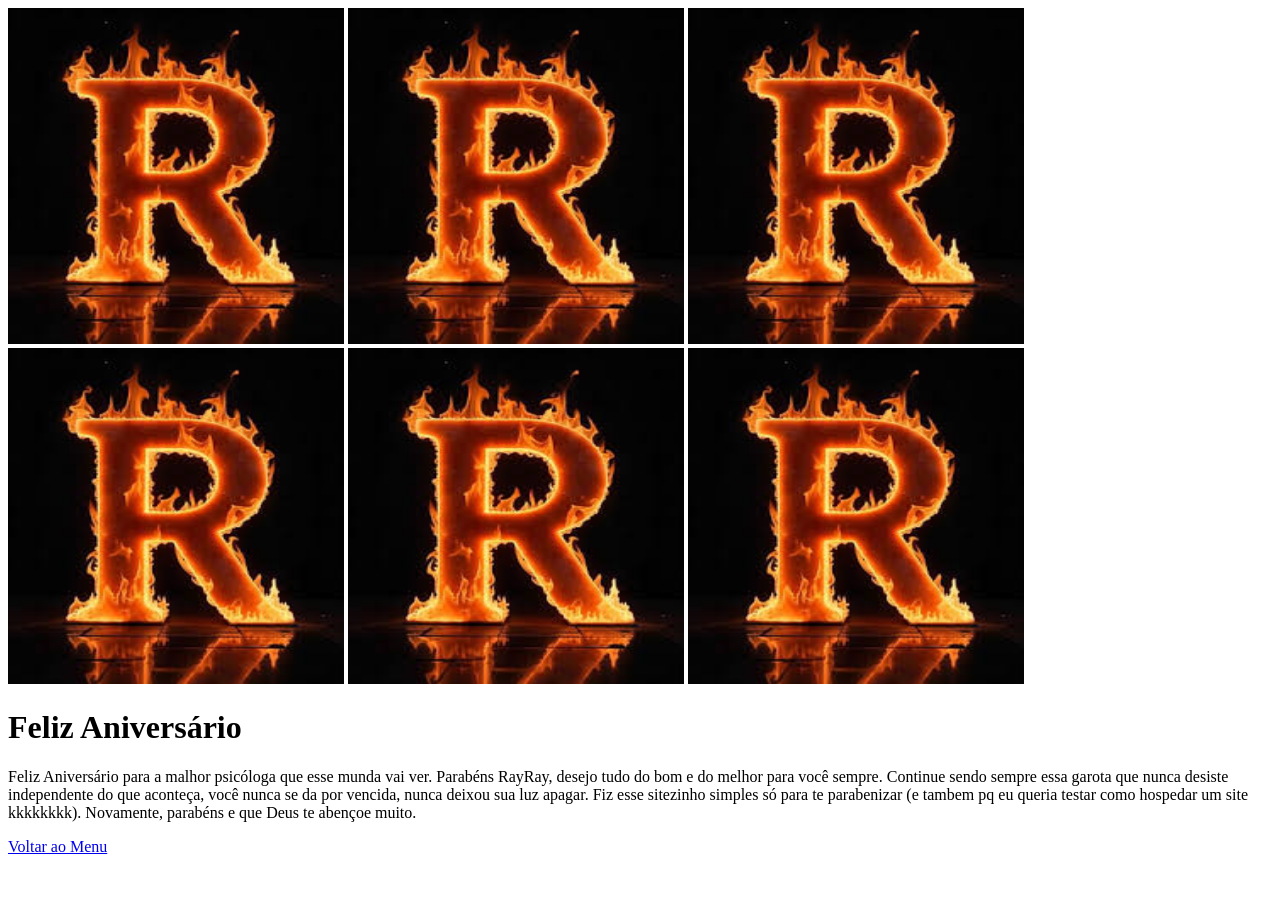
==== Html/parabens.html @ 4b7d3775 "Terminar carrossel" ====
<!DOCTYPE html>
<html lang="pt-br">
<head>
    <meta charset="UTF-8">
    <meta name="viewport" content="width=device-width, initial-scale=1.0">
    <title>RayRay</title>
    <link rel="shortcut icon" href="../Img/R.jfif" type="image/x-icon">
</head>
<body>

    <div class="carrossel">
        <div class="grupo">
            <img src="../Img/R.jfif" alt="" height="336" width="336">
            <img src="../Img/R.jfif" alt="" height="336" width="336">
            <img src="../Img/R.jfif" alt="" height="336" width="336">
        </div>
        <div aria-hidden class="grupo">
            <img src="../Img/R.jfif" alt="" height="336" width="336">
            <img src="../Img/R.jfif" alt="" height="336" width="336">
            <img src="../Img/R.jfif" alt="" height="336" width="336">
        </div>
    </div>

    <h1>Feliz Aniversário</h1>

    <p>Feliz Aniversário para a malhor psicóloga que esse munda vai ver. Parabéns RayRay, desejo tudo do bom e do melhor para você sempre. 
        Continue sendo sempre essa garota que nunca desiste independente do que aconteça, você nunca se da por vencida, nunca deixou sua luz apagar. 
        Fiz esse sitezinho simples só para te parabenizar (e tambem pq eu queria testar como hospedar um site kkkkkkkk). 
        Novamente, parabéns e que Deus te abençoe muito.
    </p>

    <a href="index.html">Voltar ao Menu</a>
</body>
</html>
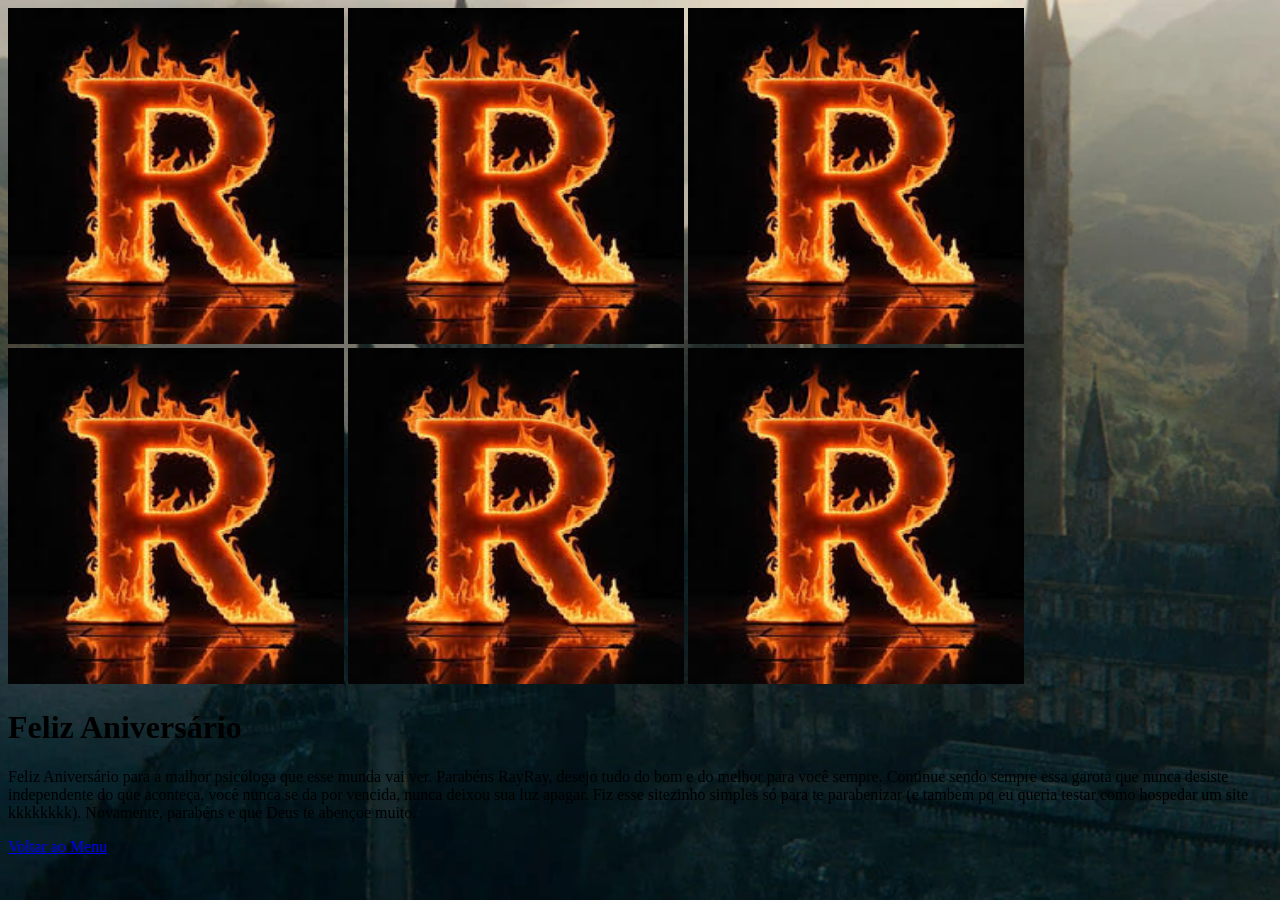
==== commit 31d8ef44: "menu feito (tem q arrumar a responsividade)" ====
--- a/Html/parabens.html
+++ b/Html/parabens.html
@@ -5,6 +5,7 @@
     <meta name="viewport" content="width=device-width, initial-scale=1.0">
     <title>RayRay</title>
     <link rel="shortcut icon" href="../Img/R.jfif" type="image/x-icon">
+    <link rel="stylesheet" href="../Css/parabens.css">
 </head>
 <body>
 
--- a/Css/parabens.css
+++ b/Css/parabens.css
@@ -0,0 +1,11 @@
+:root{
+    --amarelo: #ffd21f;
+}
+
+body{
+    background-image: url(../Img/Hogwarts.webp);
+    background-repeat: no-repeat;
+    background-size: cover;
+    background-position: center, center;
+    background-attachment: fixed;
+}
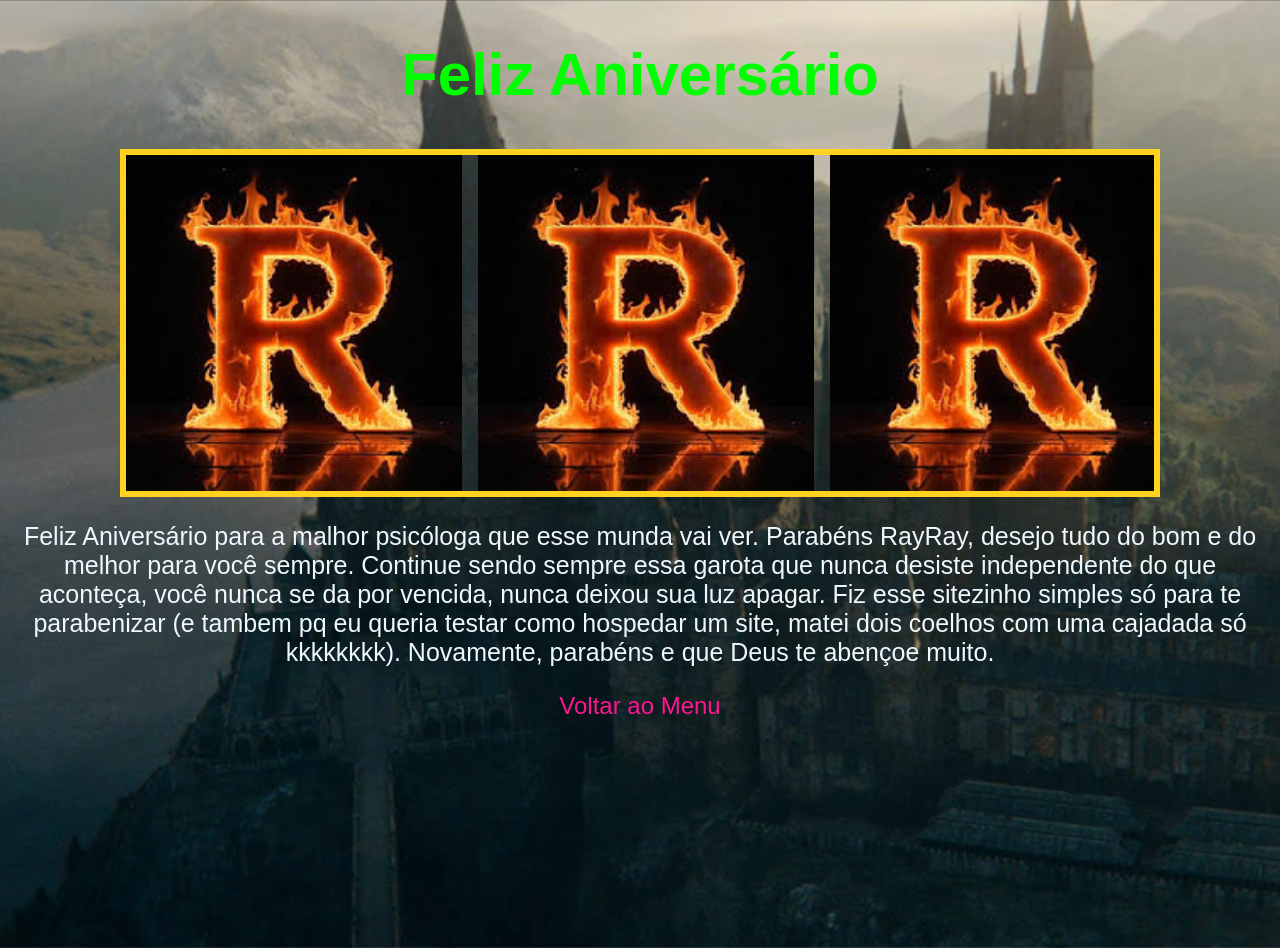
==== commit 9dfd3250: "senha e parabéns faltando serem responsivos para telas de celulares. Botão e caixa de dica presisam " ====
--- a/Html/parabens.html
+++ b/Html/parabens.html
@@ -8,6 +8,7 @@
     <link rel="stylesheet" href="../Css/parabens.css">
 </head>
 <body>
+    <h1>Feliz Aniversário</h1>
 
     <div class="carrossel">
         <div class="grupo">
@@ -22,11 +23,10 @@
         </div>
     </div>
 
-    <h1>Feliz Aniversário</h1>
 
     <p>Feliz Aniversário para a malhor psicóloga que esse munda vai ver. Parabéns RayRay, desejo tudo do bom e do melhor para você sempre. 
         Continue sendo sempre essa garota que nunca desiste independente do que aconteça, você nunca se da por vencida, nunca deixou sua luz apagar. 
-        Fiz esse sitezinho simples só para te parabenizar (e tambem pq eu queria testar como hospedar um site kkkkkkkk). 
+        Fiz esse sitezinho simples só para te parabenizar (e tambem pq eu queria testar como hospedar um site, matei dois coelhos com uma cajadada só kkkkkkkk).
         Novamente, parabéns e que Deus te abençoe muito.
     </p>
 
--- a/Css/parabens.css
+++ b/Css/parabens.css
@@ -2,10 +2,78 @@
     --amarelo: #ffd21f;
 }
 
-body{
-    background-image: url(../Img/Hogwarts.webp);
-    background-repeat: no-repeat;
-    background-size: cover;
-    background-position: center, center;
-    background-attachment: fixed;
+body {
+  height: 100vh;
+
+  background-image: url("../Img/Hogwarts.webp");
+  background-size: cover;
+  background-position: center;
+
+  position: relative;
+  font-family: Arial, sans-serif;
+}
+
+h1{
+    text-align: center;
+    color: lime;
+    font-size: 60px;
+}
+
+.carrossel{
+    /*margin: 100px auto;*/
+    margin: auto;
+    width: 80%;
+    border: 6px solid var(--amarelo);
+    display: flex;
+    overflow-x: auto;
+    gap: 1em;
+    padding-right: 1em;
+}
+
+.carrossel::-webkit-scrollbar{
+    display: none;
+}
+
+.grupo{
+    display: flex;
+    align-items: center;
+    justify-content: center;
+    gap: 1em;
+    animation: rotacao 7s infinite linear
+}
+
+.cards{
+    flex: 0 0 5em;  
+    height: 5em;
+    padding: 1em;
+    background: palevioletred;
+    font-size: 3rem;
+    border-radius: .2em;
+    text-align: center;
+    align-content: center;
+}
+
+@keyframes rotacao{
+    from {translate: 0;}
+    to {translate: -100%;}
+}
+
+p{
+    color: aliceblue;
+    text-align: center;
+    font-size: 25px;
+}
+
+a{
+    position: relative;
+    left: 50%;
+    transform: translateX(-50%);
+    display: inline-block;
+    color: deeppink;
+    font-size: x-large;
+    text-decoration: none;
+}
+
+a:hover{
+    color: hotpink;
 }
